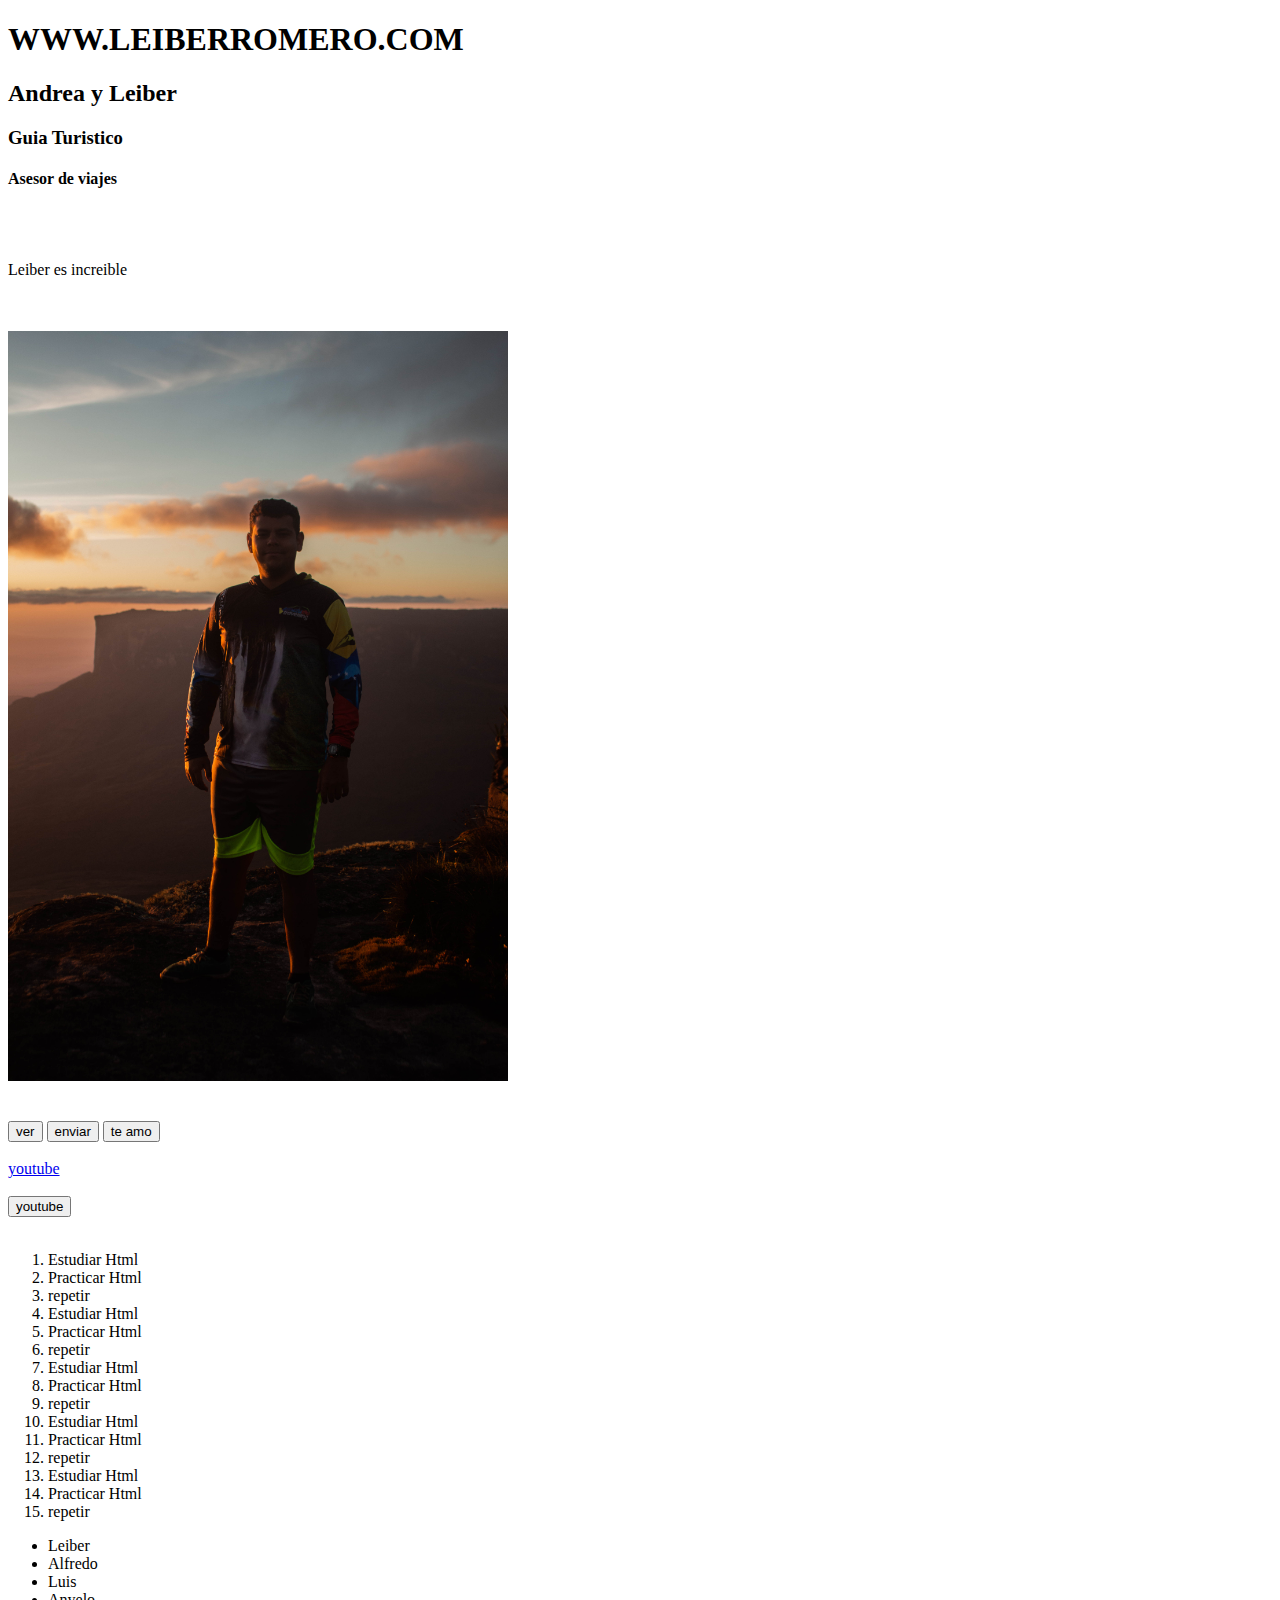
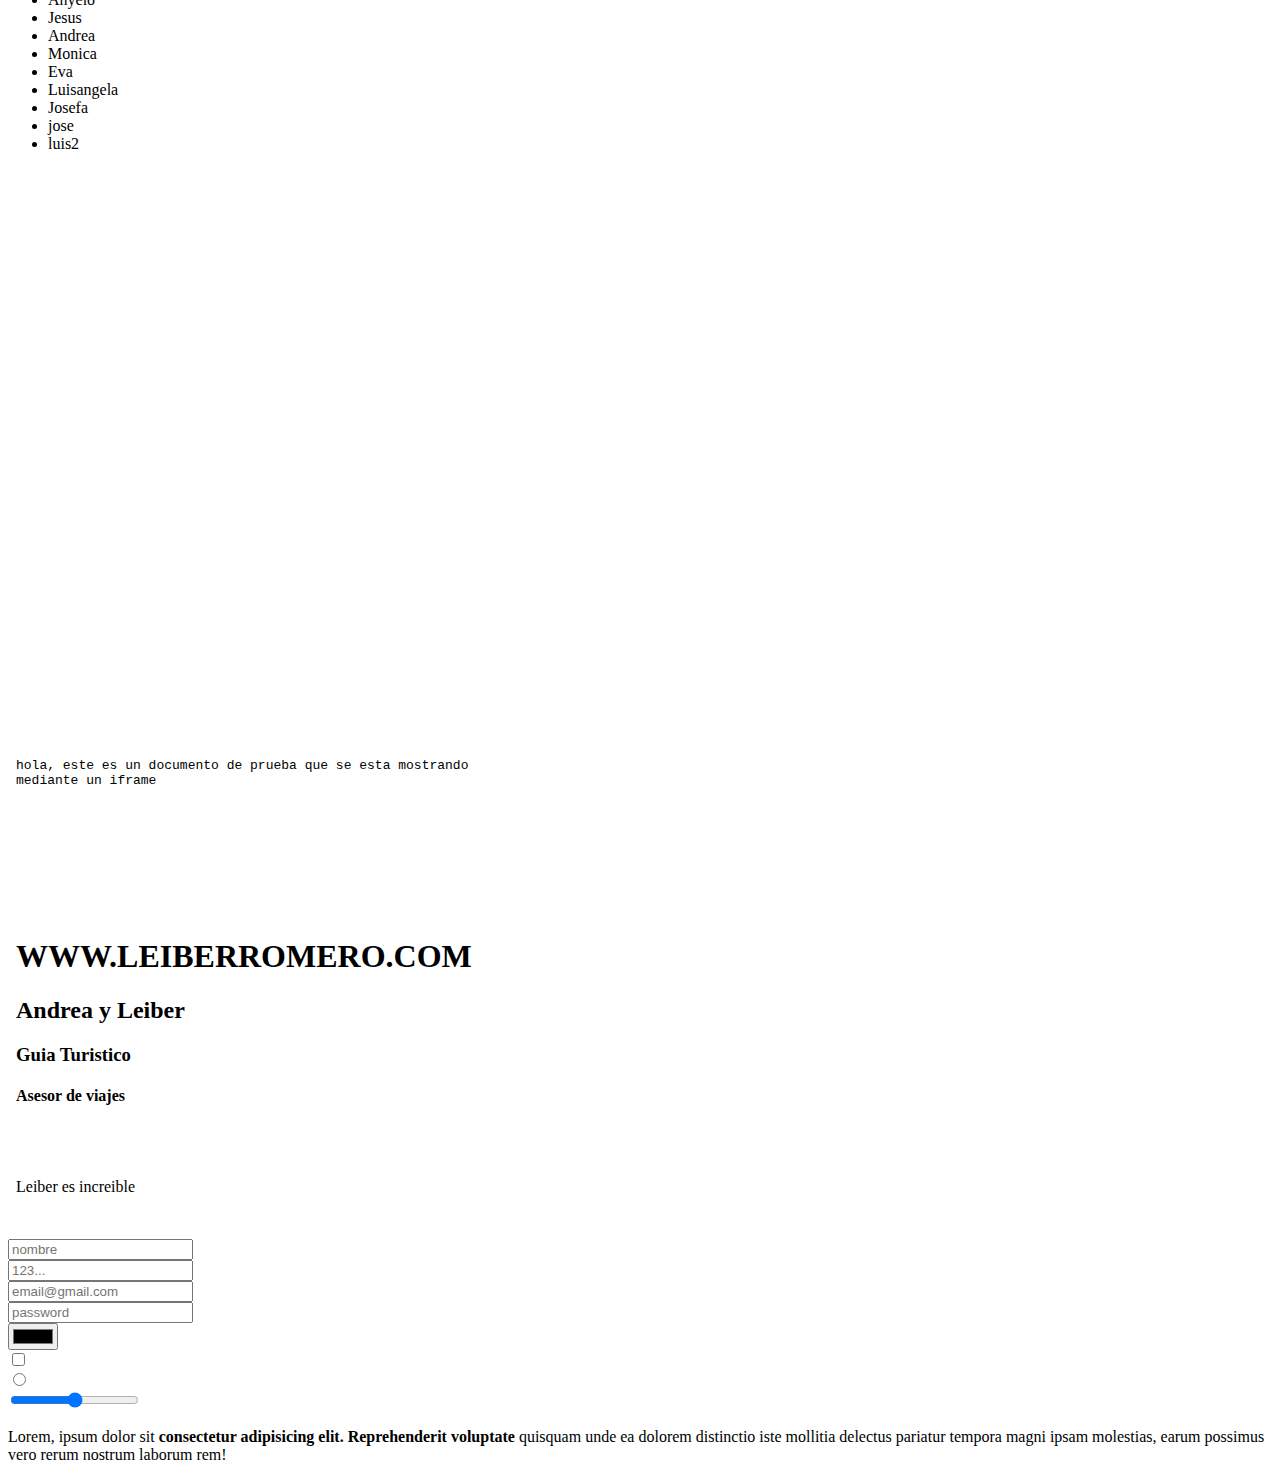
==== HTML/Index.html @ 0b7465cf "Nuevaactualizacion" ====
<!DOCTYPE html>
<html lang="en">
<head>
    <meta charset="UTF-8">
    <meta http-equiv="X-UA-Compatible" content="IE=edge">
    <meta name="viewport" content="width=device-width, initial-scale=1.0">
    <title>Leiber&Andrea</title>
</head>
<body>
    <!--TITULOS-->
    <h1>WWW.LEIBERROMERO.COM</h1>
    <h2>Andrea y Leiber</h2>
    <h3>Guia Turistico</h3>
    <h4>Asesor de viajes</h4>
<br><br>
    <!--parrafo-->
    <p> Leiber es increible </p>
<br><br>
    <!--imagenes-->
    <img width="500px" src="./RORAIMA DIC (89 of 102) (1).jpg" alt="leiber">  
   <br><br>
    <!--saltodelinea-->
    <br>
    
    <!--botones-->
<button>ver</button>
<button>enviar</button>
<button>te amo</button>
<br>
<br>
<!--ancla-->
<a href="https://www.youtube.com/">youtube</a>
<br><br>
<!--ancla que contiene un boton-->
<a href="https://www.youtube.com/" target="_blank">
    <button>youtube</button>
</a>
<br><br>
<!--listas organizadas-->
<ol>
    <li>Estudiar Html</li>
    <li>Practicar Html</li>
    <li>repetir</li>
    <li>Estudiar Html</li>
    <li>Practicar Html</li>
    <li>repetir</li><li>Estudiar Html</li>
    <li>Practicar Html</li>
    <li>repetir</li>
    <li>Estudiar Html</li>
    <li>Practicar Html</li>
    <li>repetir</li>
    <li>Estudiar Html</li>
    <li>Practicar Html</li>
    <li>repetir</li>
    
</ol>


<!--LISTAS NO ORGANIZADAS-->
<ul>
    <li>Leiber</li>
    <li>Alfredo</li>
    <li>Luis</li>
    <li>Anyelo</li>
    <li>Jesus</li>
    <li>Andrea</li>
    <li>Monica</li>
    <li>Eva</li>
    <li>Luisangela</li>
    <li>Josefa</li>
    <li>jose</li>
    <li>luis2</li>
</ul>
<br><br>
<!--iframe-->
<br>
<iframe width="1000" height="500" src="https://www.youtube.com/embed/PGxmz77OHJo" title="YouTube video player" frameborder="0" allow="accelerometer; autoplay; clipboard-write; encrypted-media; gyroscope; picture-in-picture; web-share" allowfullscreen></iframe>
<br><br>

<iframe src="./prueba.txt" width="500px" frameborder="0"></iframe>
<br><br>

<iframe src="./Index_copy.html" width="600" height="300" frameborder="0"></iframe>
<br><br>

<!--INPUT-->
<input type="text" placeholder="nombre">
<br>
<input type="number" placeholder="123...">
<br>
<input type="email" placeholder="email@gmail.com">
<br>
<input type="password" placeholder="password">
<br>
<input type="color">
<br>
<input type="checkbox">
<br>
<input type="radio">
<br>
<input type="range">
<br>

<!--span-->
<p>Lorem, ipsum dolor sit <strong>consectetur adipisicing elit. Reprehenderit voluptate</strong> quisquam unde ea dolorem distinctio iste mollitia delectus pariatur tempora magni ipsam molestias, earum possimus vero rerum nostrum laborum rem!</p>






</body>
</html>
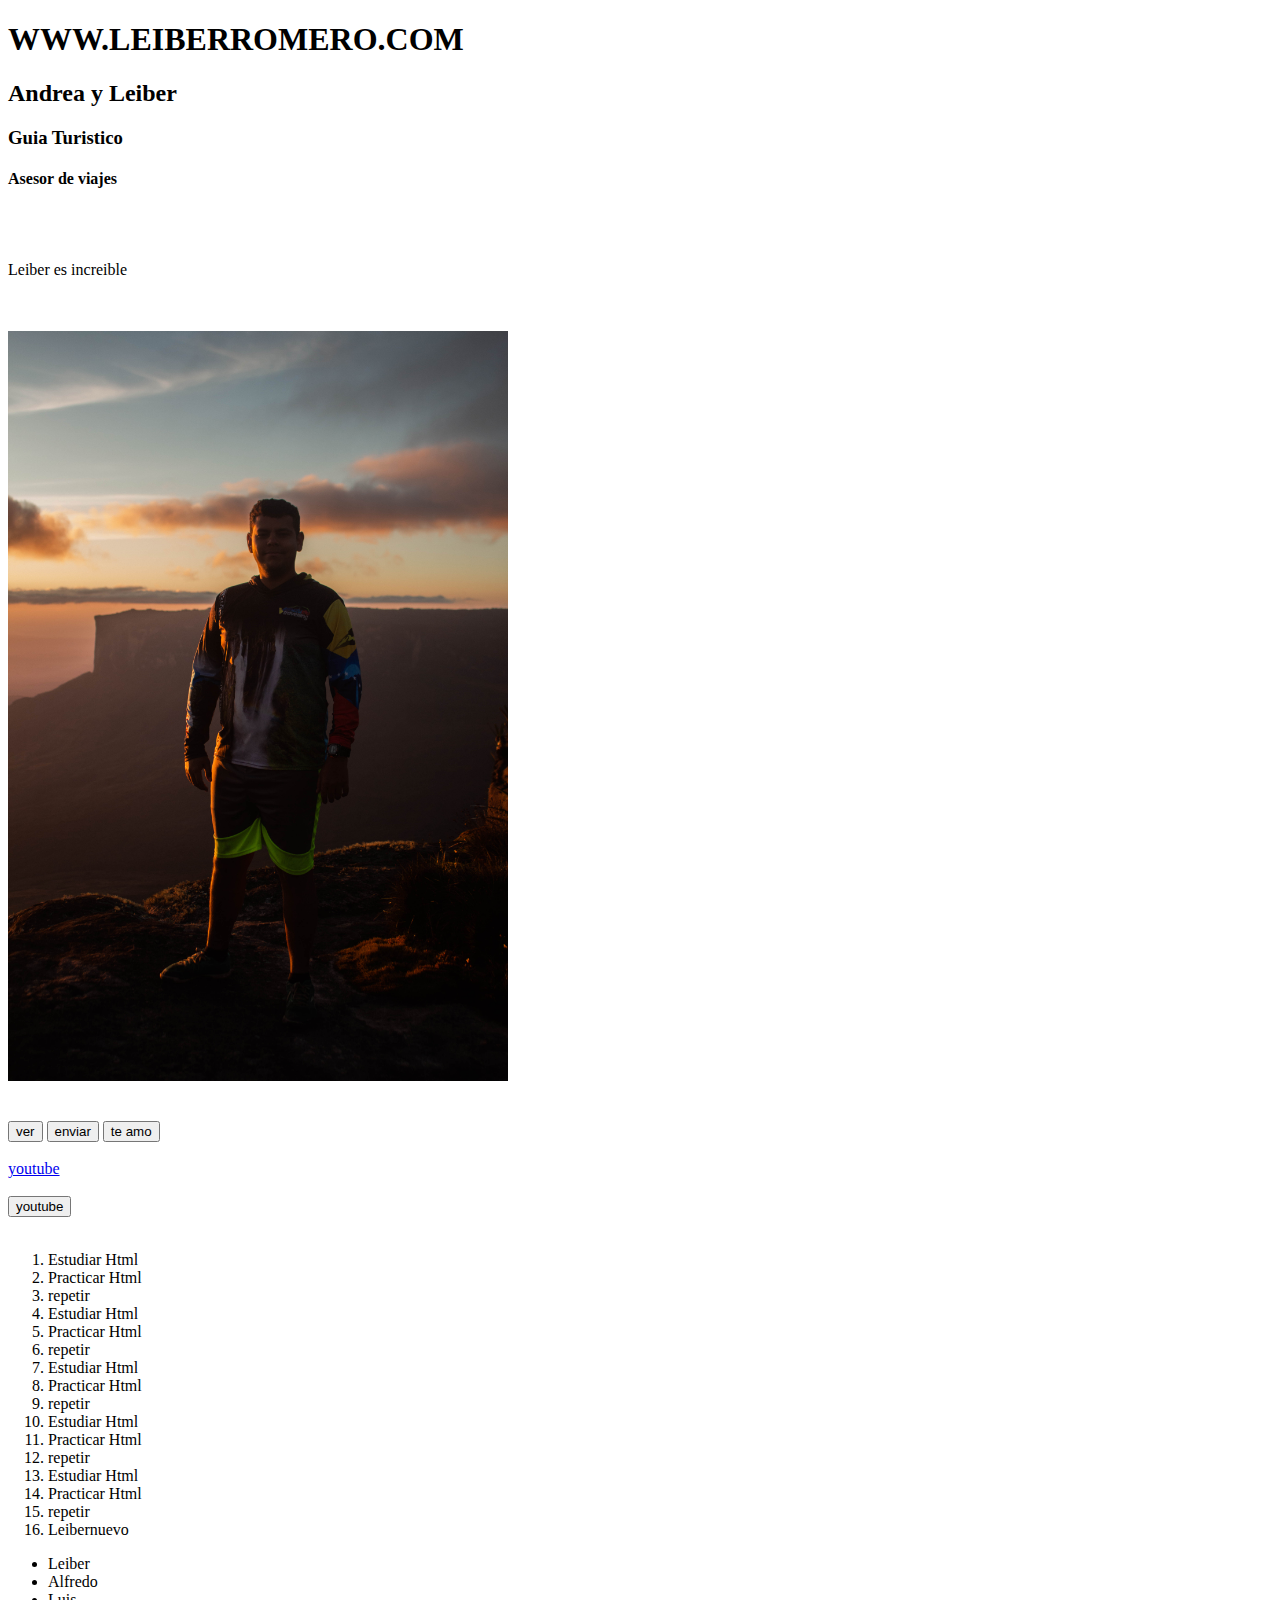
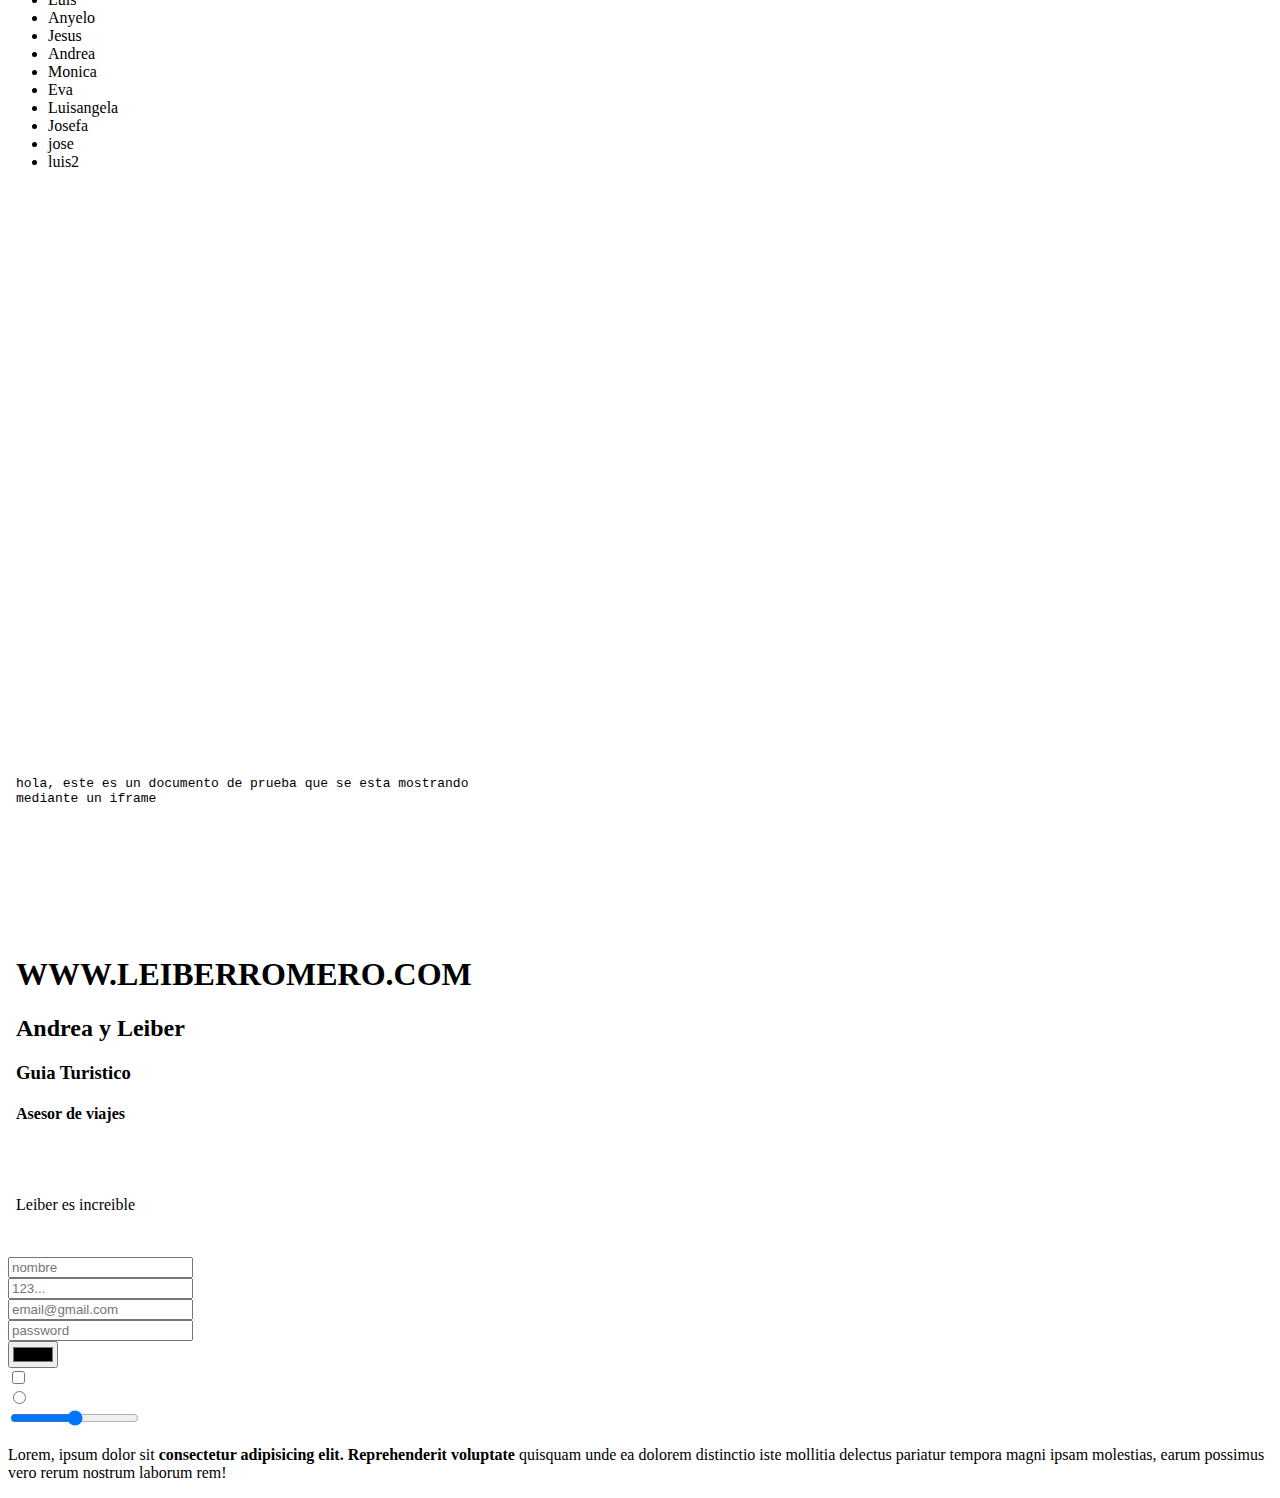
==== commit 093d1f9d: "modificacion de html" ====
--- a/HTML/Index.html
+++ b/HTML/Index.html
@@ -52,7 +52,7 @@
     <li>Estudiar Html</li>
     <li>Practicar Html</li>
     <li>repetir</li>
-    
+    <li>Leibernuevo</li>
 </ol>
 
 
